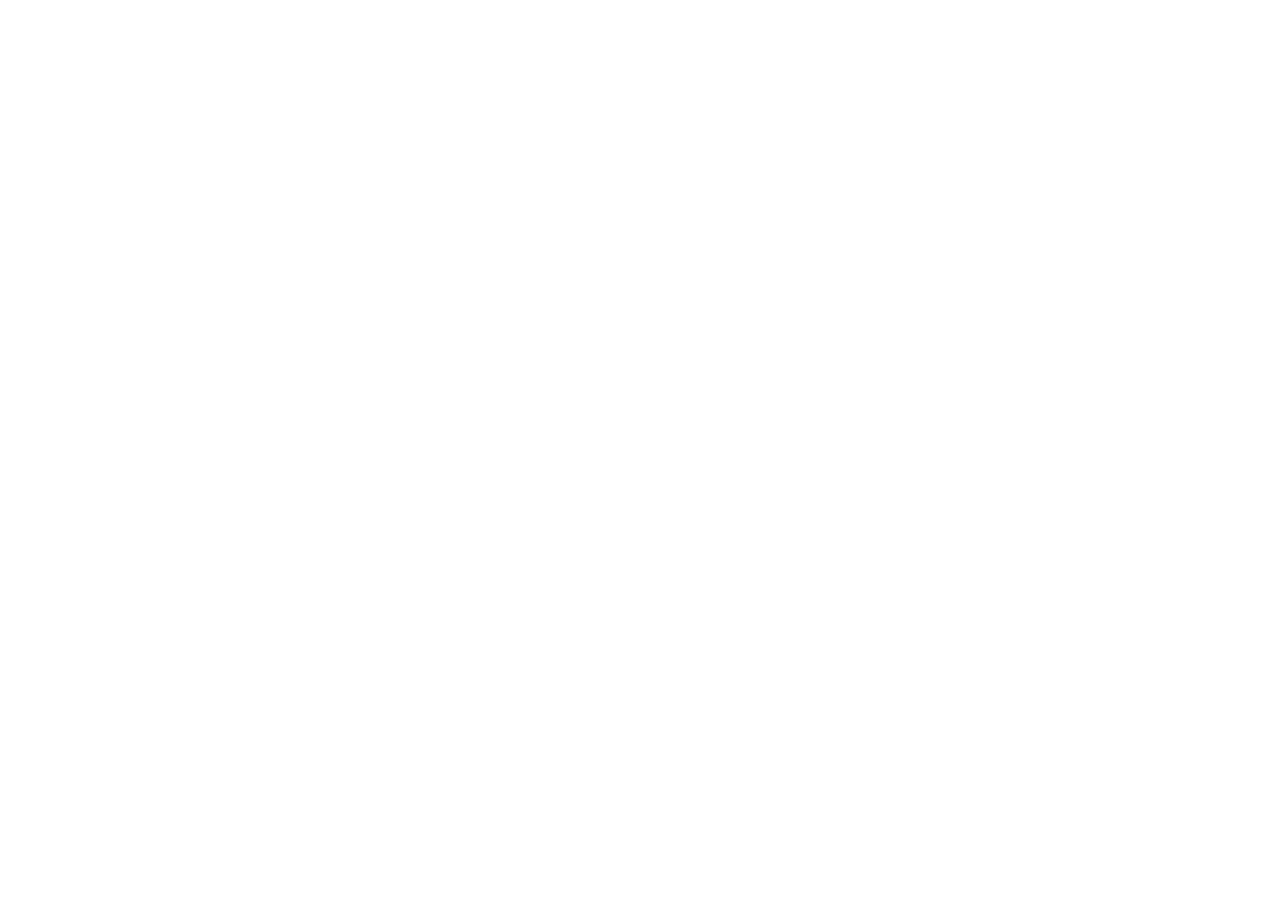
==== accommodation+food.html @ 26921c54 "Accommodation + food page creation" ====
<!DOCTYPE html>
<html>
<html lang="en-us">
  <head>
    <meta charset="UTF-8">
    <title>Accommodation and food</title>
    <meta name="viewport" content="width=device-width, initial-scale=1">
    <link rel="stylesheet" type="text/css" href="stylesheets/normalize.css" media="screen">
    <link href='https://fonts.googleapis.com/css?family=Open+Sans:400,700' rel='stylesheet' type='text/css'>
    <link rel="stylesheet" type="text/css" href="stylesheets/stylesheet.css" media="screen">
    <link rel="stylesheet" type="text/css" href="stylesheets/github-light.css" media="screen">
  </head>
<body>
<script src="https://embed.github.com/view/geojson/gallinger/master/maps/restaurants.json?height=500&width=1000"></script>
</body>
</html>
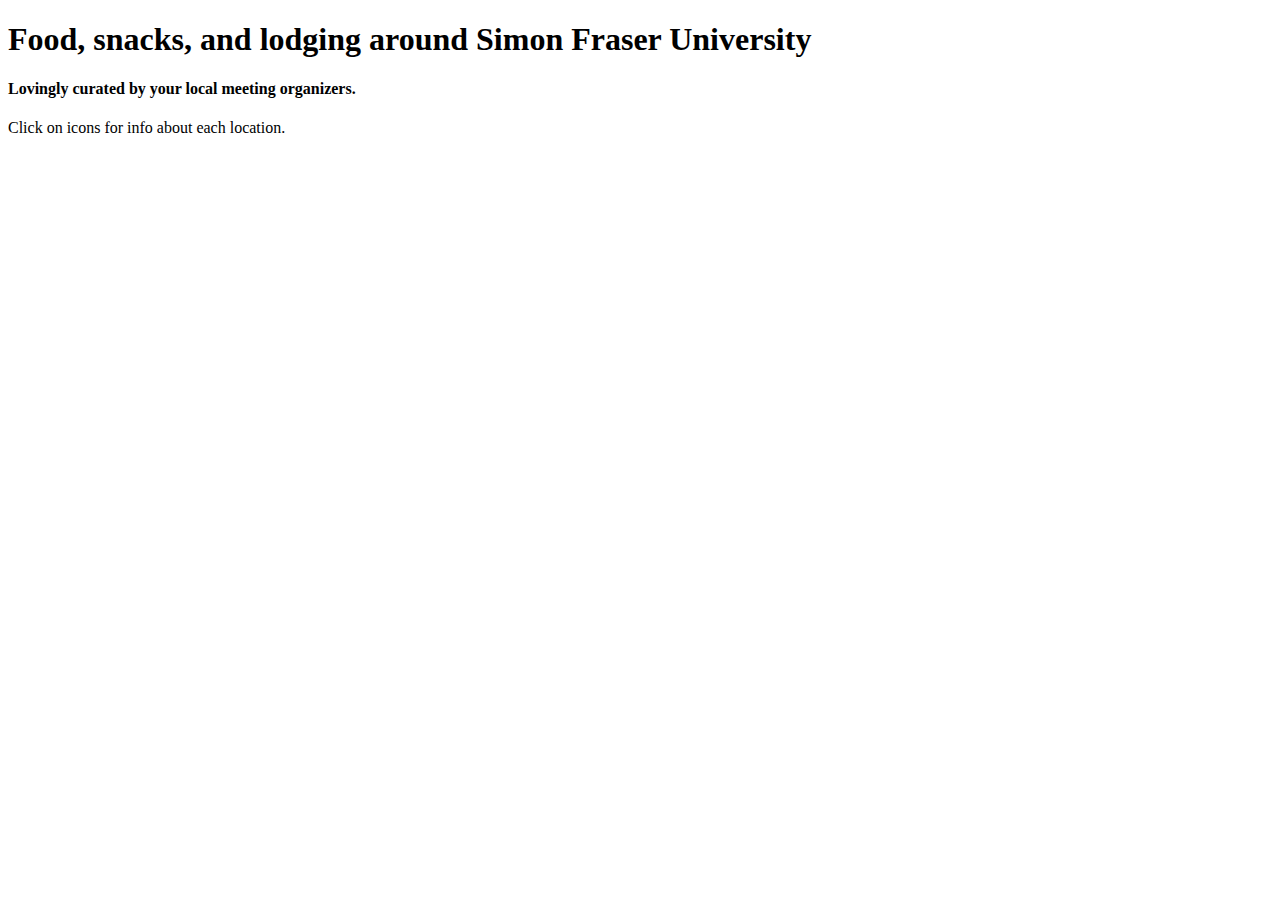
==== commit 6120f2d0: "Added descriptive info to the page" ====
--- a/accommodation+food.html
+++ b/accommodation+food.html
@@ -11,6 +11,9 @@
     <link rel="stylesheet" type="text/css" href="stylesheets/github-light.css" media="screen">
   </head>
 <body>
-<script src="https://embed.github.com/view/geojson/gallinger/master/maps/restaurants.json?height=500&width=1000"></script>
+  <h1>Food, snacks, and lodging around Simon Fraser University</h1>
+  <h4>Lovingly curated by your local meeting organizers.</h4>
+  <p>Click on icons for info about each location.</p>
+<script src="https://embed.github.com/view/geojson/stephwright/PNWData/gh-pages/restaurants.geojson?height=600&width=800"></script>
 </body>
 </html>
